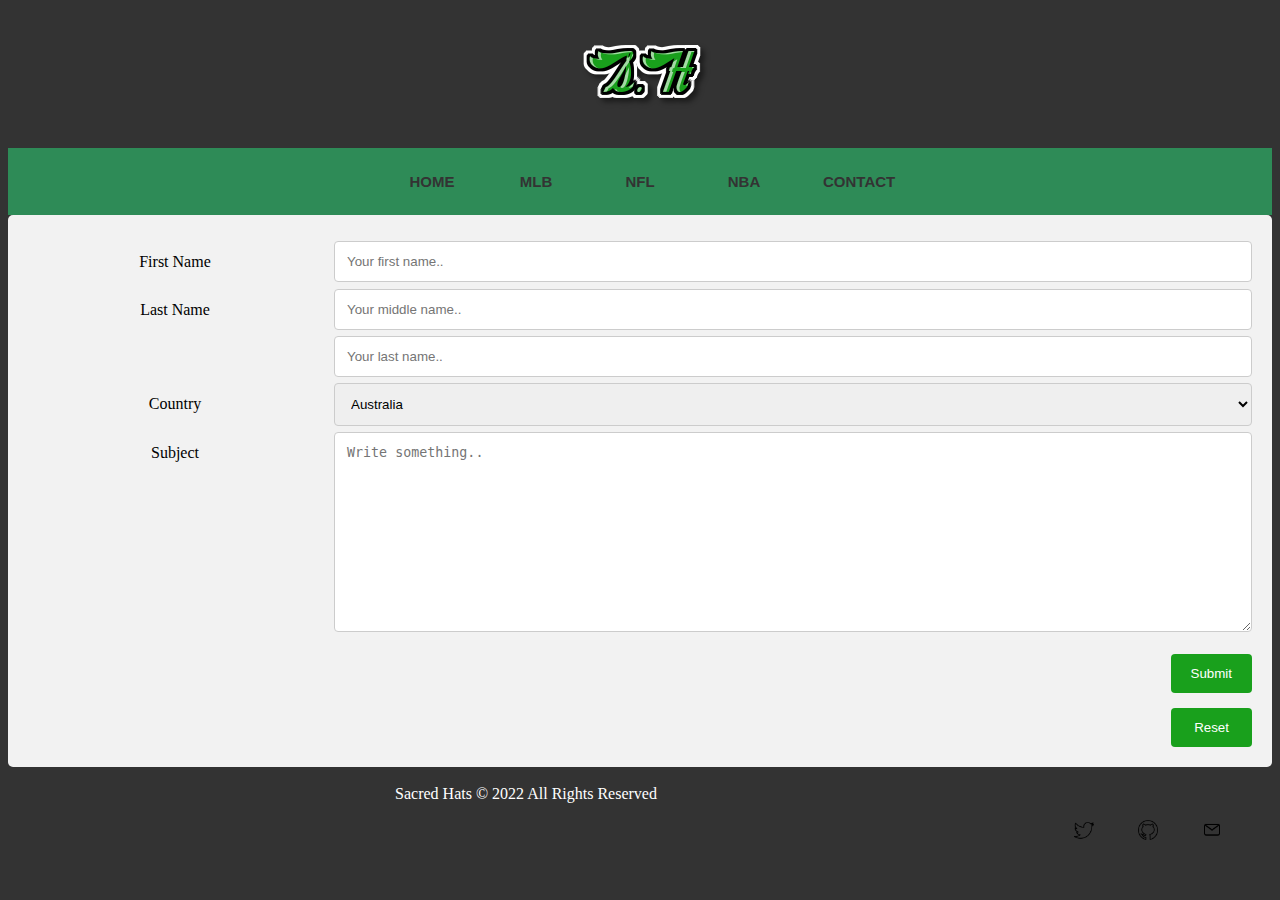
==== contact.html @ f5f36527 "Add files via upload" ====
<!DOCTYPE html>
<html lang="en">
<head>

<!--
    Project 2-3
    Author: Daniel Hernandez 
    Date: 04-01-2022  
    color: #f2f30f
    other color: #19a01c
    Filename: contact.html
   -->
   <meta charset="utf-8" />
    <link href="main.css" rel="stylesheet" />
    </head>

    <body>
        
        <div class="grid-container">
        <div>
        <!-- NEW COLUMN -->
        <header>
        <img src="coollogo_com-160713066.png" alt="Sacred Hats">   
        <nav class="horizontalNavigation">
    <ul>
        <li><a href="index.html">HOME</a></li>
        <li><a href="mlb.html">MLB</a></li>
        <li><a href="#">NFL</a></li>
        <li><a href="#">NBA</a></li>
        <li><a href="contact.html">CONTACT</a></li>
    </ul>
        </nav>
        </header>
        </div>
        
        
        
        
    <div class="container">
  <form action="/action_page.php">
  <div class="row">
    <div class="col-25">
      <label for="fname">First Name</label>
    </div>
    <div class="col-75">
      <input type="text" id="fname" name="firstname" placeholder="Your first name..">
    </div>
  </div>
  <div class="row">
    <div class="col-25">
      <label for="lname">Last Name</label>
    </div>
      <div class="col-75">
      <input type="text" id="mname" name="middlename" placeholder="Your middle name..">
    </div>
    <div class="col-75">
      <input type="text" id="lname" name="lastname" placeholder="Your last name..">
    </div>
  </div>
  <div class="row">
    <div class="col-25">
      <label for="country">Country</label>
    </div>
    <div class="col-75">
      <select id="country" name="country">
        <option value="Australia">Australia</option>
        <option value="Canada">Canada</option>
        <option value="Mexico">Mexico</option>
        <option value="United Kingdom">United Kingdom</option>
        <option value="Usa">Usa</option>
      </select>
    </div>
  </div>
  <div class="row">
    <div class="col-25">
      <label for="subject">Subject</label>
    </div>
    <div class="col-75">
      <textarea id="subject" name="subject" placeholder="Write something.." style="height:200px"></textarea>
    </div>
  </div>
  <br>
  <div class="row">
    <input type="submit" value="Submit">
    <br>
    <br>
    <br>  
    <input type="reset" value="Reset">
  </div>
  </form>
</div>
        </div>
        
        <!-- NEW COLUMN -->
        <div>
        <br>    
        <footer>    
        Sacred Hats &copy; 2022 All Rights Reserved
        
        <div class="footer-content-right">             
        <img src="twitter.jpeg" class="icon-style" alt="Twiiter icon">
        <img src="github.jpeg" class="icon-style" alt="Guthub icon">
        <img src="email.jpeg" class="icon-style" alt="Email icon">   
            
        </div>    
        </footer>
        <br>    
        </div>

    </body>
    
</html>
---- main.css ----
@charset "utf-8";

/*
   Author: Daniel Hernandez
   Date: 03-25-2022
   Filename: main.css

*/

.gridcontainer {
    display: grid;
    grid-template-columns: auto auto auto auto;
    gap: 10px;
    background-color: #333333;
    padding: 10px;
}

.grid-container > div {
  text-align: center;
  font-size: 16px; 
}

header {
    background-color: #333333;
}

p{
    background-color: #333333;
    color: white;
    padding: 20px;
}

body {
    background-color: #333333;
}
h1 {
    background-color: #333333;
    color: white;
    margin: auto;
}
section {
    background-color: #333333;
    border: #19a01c;
    margin: auto;
}

article {
    background-color: #333333;
    margin: auto;
}

aside {
    background-color: #333333;
    margin: auto;
}

.horizontalNavigation ul{
    list-style: none;
    background: #2e8b57;

;
    padding: 0;
    margin: 0;
    text-align: center;
}

.horizontalNavigation li{
    display: inline-block;
    text-align: center;
}

.horizontalNavigation a{
    text-decoration: none;
    color: #333333;
    width: 100px;
    display: block;
    padding: 25px 25px;
    text-transform: uppercase;
    font-weight: bold;
    font-family: arial;
    text-align: center;
    font-size: 15px;
   
}

img {
    border-color: aqua;
    padding: 10px;
}

footer {
    text-align: center;
    color: white;
}

.footer-content-right {
  padding-right:40px;
  margin-top:20px;
  float:right;
}

.icon-style {
  height:40px;
  margin-left:20px;
  margin-top:5px;
}

.icon-style:hover {
  background-color: #19a01c;
  padding:5px;
}

* {
  box-sizing: border-box;
}

input[type=text], select, textarea {
  width: 100%;
  padding: 12px;
  border: 1px solid #ccc;
  border-radius: 4px;
  resize: vertical;
}

label {
  padding: 12px 12px 12px 0;
  display: inline-block;
}

input[type=submit] {
  background-color: #19a01c;
  color: white;
  padding: 12px 20px;
  border: none;
  border-radius: 4px;
  cursor: pointer;
  float: right;
}

input[type=reset] {
  background-color: #19a01c;
  color: white;
  padding: 12px 23px;
  border: none;
  border-radius: 4px;
  cursor: pointer;
  float: right;
}

input[type=submit]:hover {
  background-color: #19a01c;
}

input[type=reset]:hover {
  background-color: #19a01c;
}

.container {
  border-radius: 5px;
  background-color: #f2f2f2;
  padding: 20px;
}

.col-25 {
  float: left;
  width: 25%;
  margin-top: 6px;
}

.col-75 {
  float: left;
  width: 75%;
  margin-top: 6px;
}

/* Clear floats after the columns */
.row:after {
  content: "";
  display: table;
  clear: both;
}

/* Responsive layout - when the screen is less than 600px wide, make the two columns stack on top of each other instead of next to each other */
@media screen and (max-width: 600px) {
  .col-25, .col-75, input[type=submit] {
    width: 100%;
    margin-top: 0;
  }
}

div.gallery {
  margin: 5px;
  border: 1px solid #ccc;
  float: left;
  width: 180px;
}

div.gallery:hover {
  border: 1px solid #777;
}

div.gallery img {
  width: 100%;
  height: auto;
}

div.desc {
  padding: 15px;
  text-align: center;
}
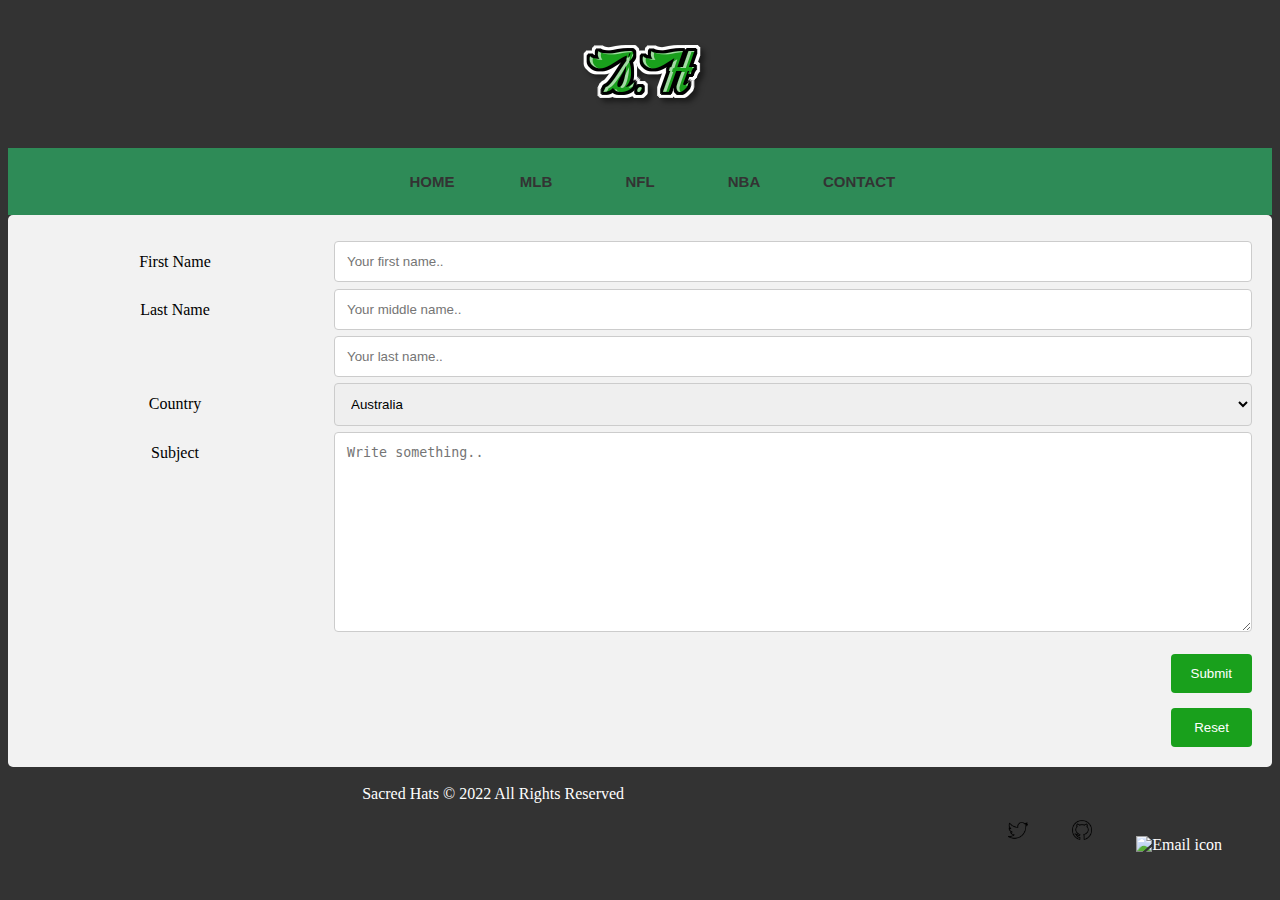
==== commit 23007c05: "Add files via upload" ====
--- a/contact.html
+++ b/contact.html
@@ -11,6 +11,7 @@
     Filename: contact.html
    -->
    <meta charset="utf-8" />
+    <title>Sacred Hats</title>
     <link href="main.css" rel="stylesheet" />
     </head>
 
@@ -25,7 +26,7 @@
     <ul>
         <li><a href="index.html">HOME</a></li>
         <li><a href="mlb.html">MLB</a></li>
-        <li><a href="#">NFL</a></li>
+        <li><a href="nfl.html">NFL</a></li>
         <li><a href="#">NBA</a></li>
         <li><a href="contact.html">CONTACT</a></li>
     </ul>
--- a/main.css
+++ b/main.css
@@ -207,4 +207,5 @@
 div.desc {
   padding: 15px;
   text-align: center;
-}+}
+
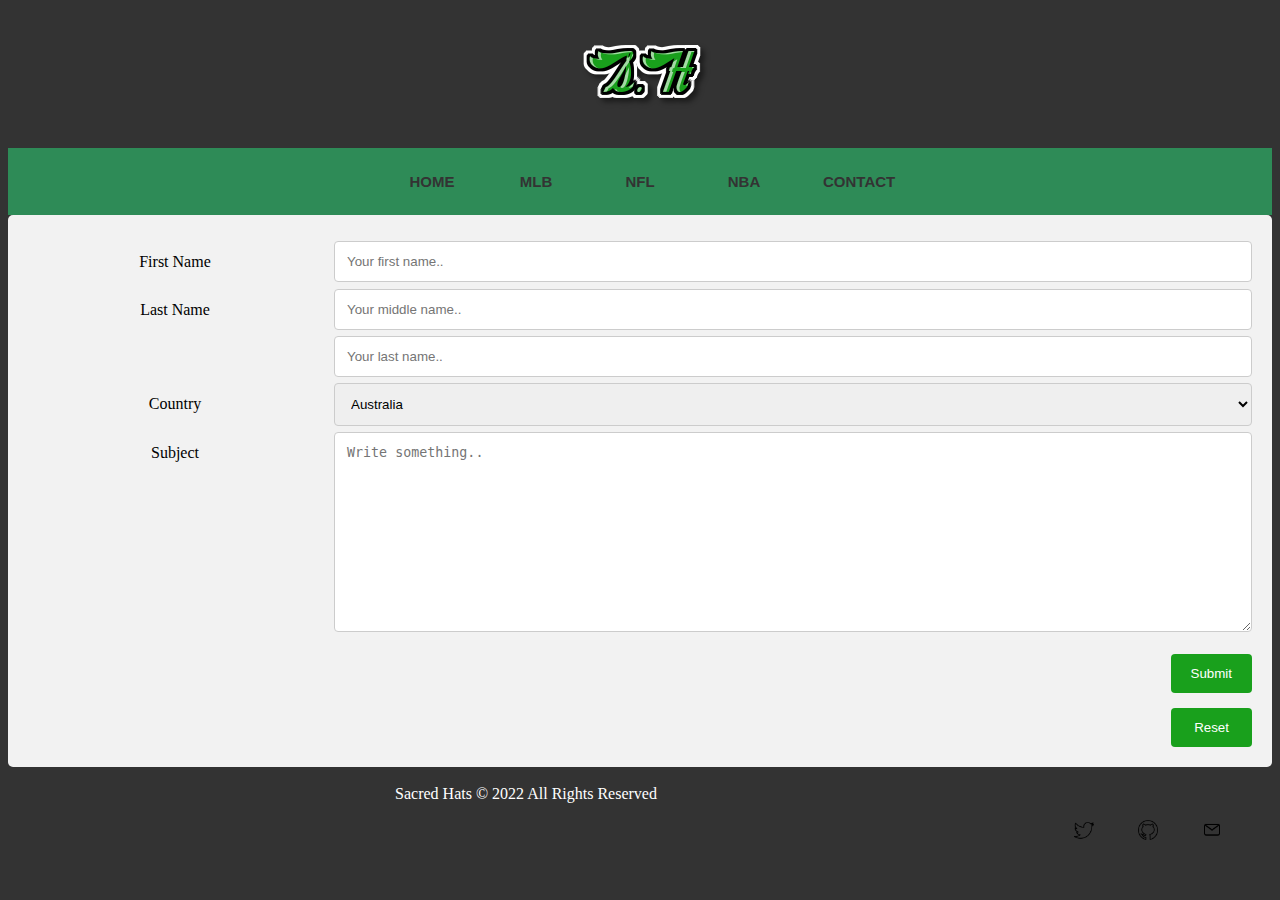
==== commit 09806a99: "Add files via upload" ====
--- a/contact.html
+++ b/contact.html
@@ -27,7 +27,7 @@
         <li><a href="index.html">HOME</a></li>
         <li><a href="mlb.html">MLB</a></li>
         <li><a href="nfl.html">NFL</a></li>
-        <li><a href="#">NBA</a></li>
+        <li><a href="nba.html">NBA</a></li>
         <li><a href="contact.html">CONTACT</a></li>
     </ul>
         </nav>
